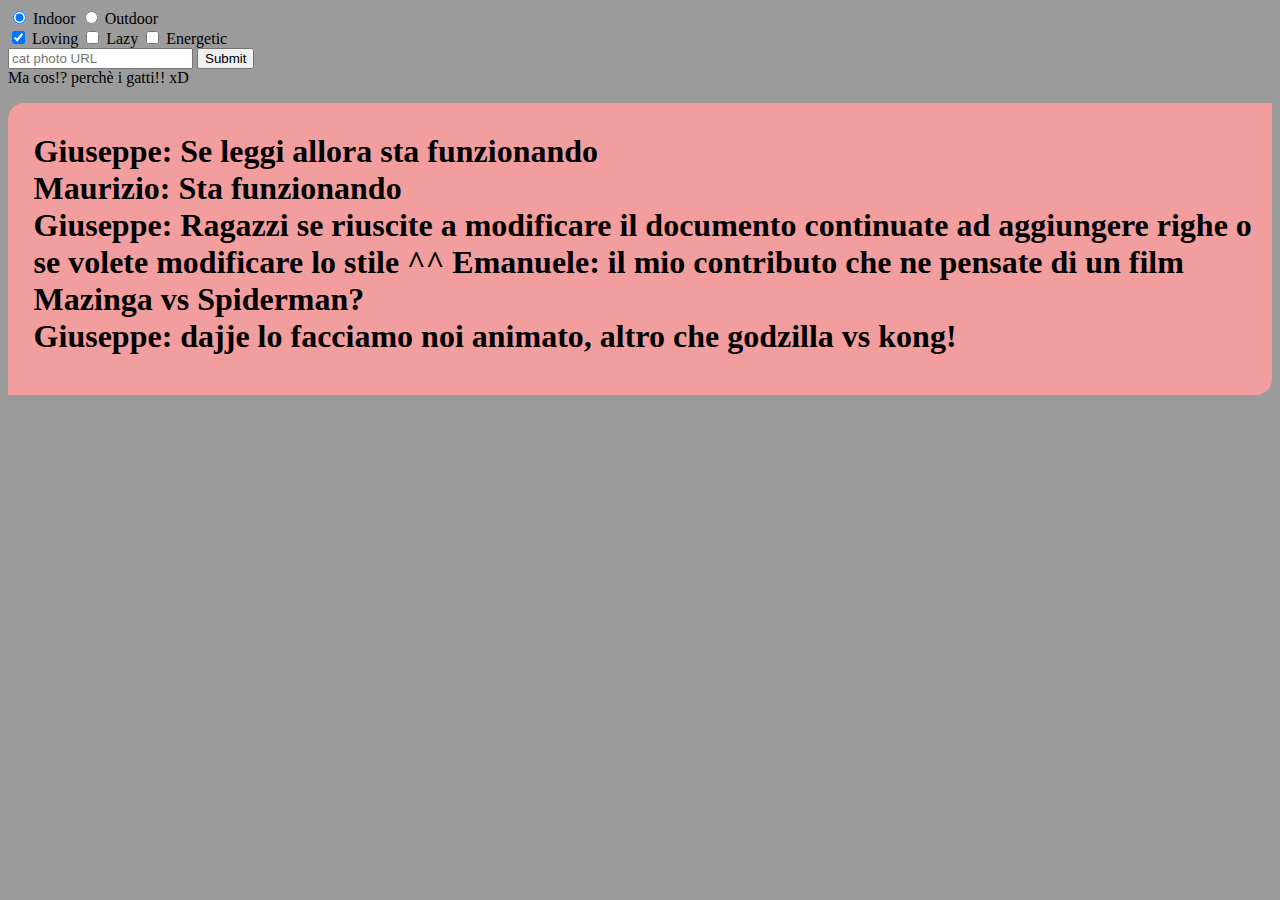
==== index.html @ 77967937 "ma cos?? perchè i gatti" ====
<html>
    <form action="https://freecatphotoapp.com/submit-cat-photo">
        <label><input type="radio" name="indoor-outdoor" checked> Indoor</label>
        <label><input type="radio" name="indoor-outdoor"> Outdoor</label><br>
        <label><input type="checkbox" name="personality" checked> Loving</label>
        <label><input type="checkbox" name="personality"> Lazy</label>
        <label><input type="checkbox" name="personality"> Energetic</label><br>
        <input type="text" placeholder="cat photo URL" required>
        <button type="submit">Submit</button><br>
        <label for="wtf">Ma cos!? perchè i gatti!! xD</label>
    </form>
    <head>
        <link rel="stylesheet" href="style/style.css">
        <title>
            creato in local
        </title>
        <body>
            <div class="box1">
            
                <h1>
                    Giuseppe:   Se leggi allora sta funzionando <br>
                    Maurizio:   Sta funzionando <br>
                    Giuseppe:   Ragazzi se riuscite a modificare il documento continuate ad aggiungere righe o se volete modificare lo stile ^^
                    Emanuele: il mio contributo che ne pensate di un film Mazinga vs Spiderman? <br>
                    Giuseppe: dajje lo facciamo noi animato, altro che godzilla vs kong! <br>
                </h1>
            </div>
        </body>
    </head>
</html>
---- style/style.css ----
body{
    background: rgb(155, 155, 155);
}

.box1{
    border-top-left-radius: 1em;
    border-bottom-right-radius: 1em;
    padding-top: 1vh;
    padding-bottom: 2vh;
    padding-left: 2vw;
    background-color: rgb(243, 158, 158);
}
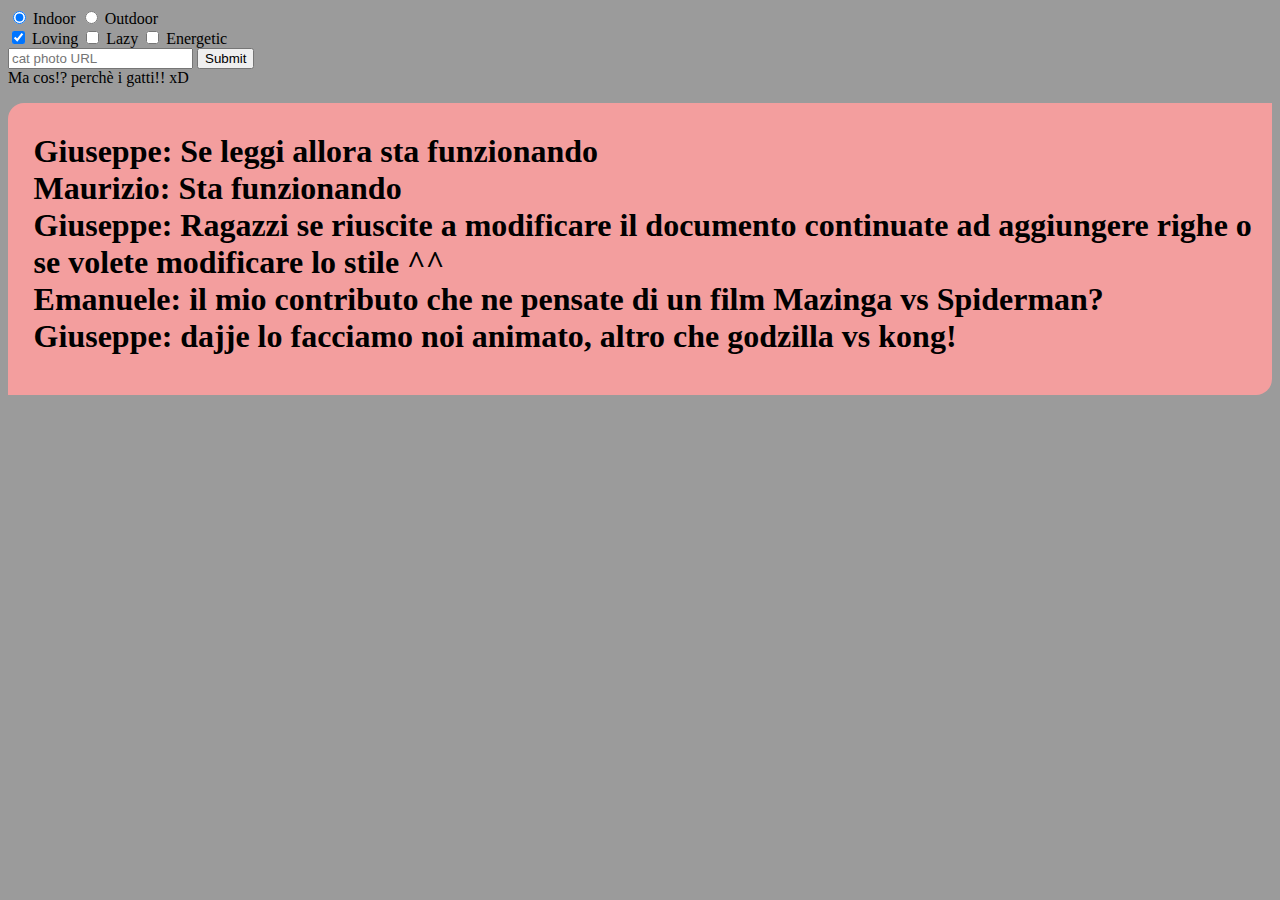
==== commit 85a2bc19: "ma cos?? perchè i gatti" ====
--- a/index.html
+++ b/index.html
@@ -20,7 +20,7 @@
                 <h1>
                     Giuseppe:   Se leggi allora sta funzionando <br>
                     Maurizio:   Sta funzionando <br>
-                    Giuseppe:   Ragazzi se riuscite a modificare il documento continuate ad aggiungere righe o se volete modificare lo stile ^^
+                    Giuseppe:   Ragazzi se riuscite a modificare il documento continuate ad aggiungere righe o se volete modificare lo stile ^^ <br>
                     Emanuele: il mio contributo che ne pensate di un film Mazinga vs Spiderman? <br>
                     Giuseppe: dajje lo facciamo noi animato, altro che godzilla vs kong! <br>
                 </h1>
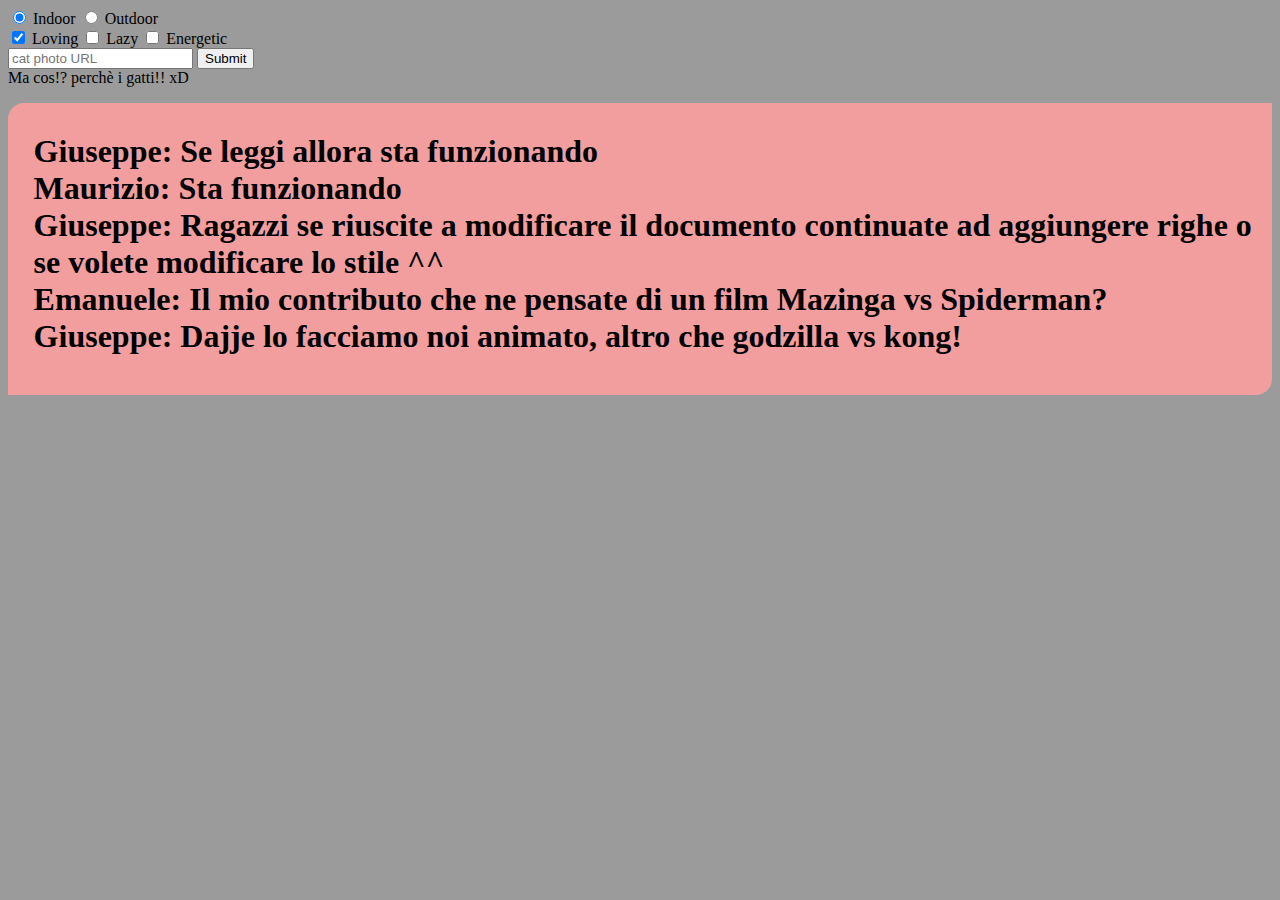
==== commit 8578c04c: "feature: change title" ====
--- a/index.html
+++ b/index.html
@@ -12,7 +12,7 @@
     <head>
         <link rel="stylesheet" href="style/style.css">
         <title>
-            creato in local
+            Like a chat, but much better!
         </title>
         <body>
             <div class="box1">
@@ -21,8 +21,8 @@
                     Giuseppe:   Se leggi allora sta funzionando <br>
                     Maurizio:   Sta funzionando <br>
                     Giuseppe:   Ragazzi se riuscite a modificare il documento continuate ad aggiungere righe o se volete modificare lo stile ^^ <br>
-                    Emanuele: il mio contributo che ne pensate di un film Mazinga vs Spiderman? <br>
-                    Giuseppe: dajje lo facciamo noi animato, altro che godzilla vs kong! <br>
+                    Emanuele:   Il mio contributo che ne pensate di un film Mazinga vs Spiderman? <br>
+                    Giuseppe:   Dajje lo facciamo noi animato, altro che godzilla vs kong! <br>
                 </h1>
             </div>
         </body>
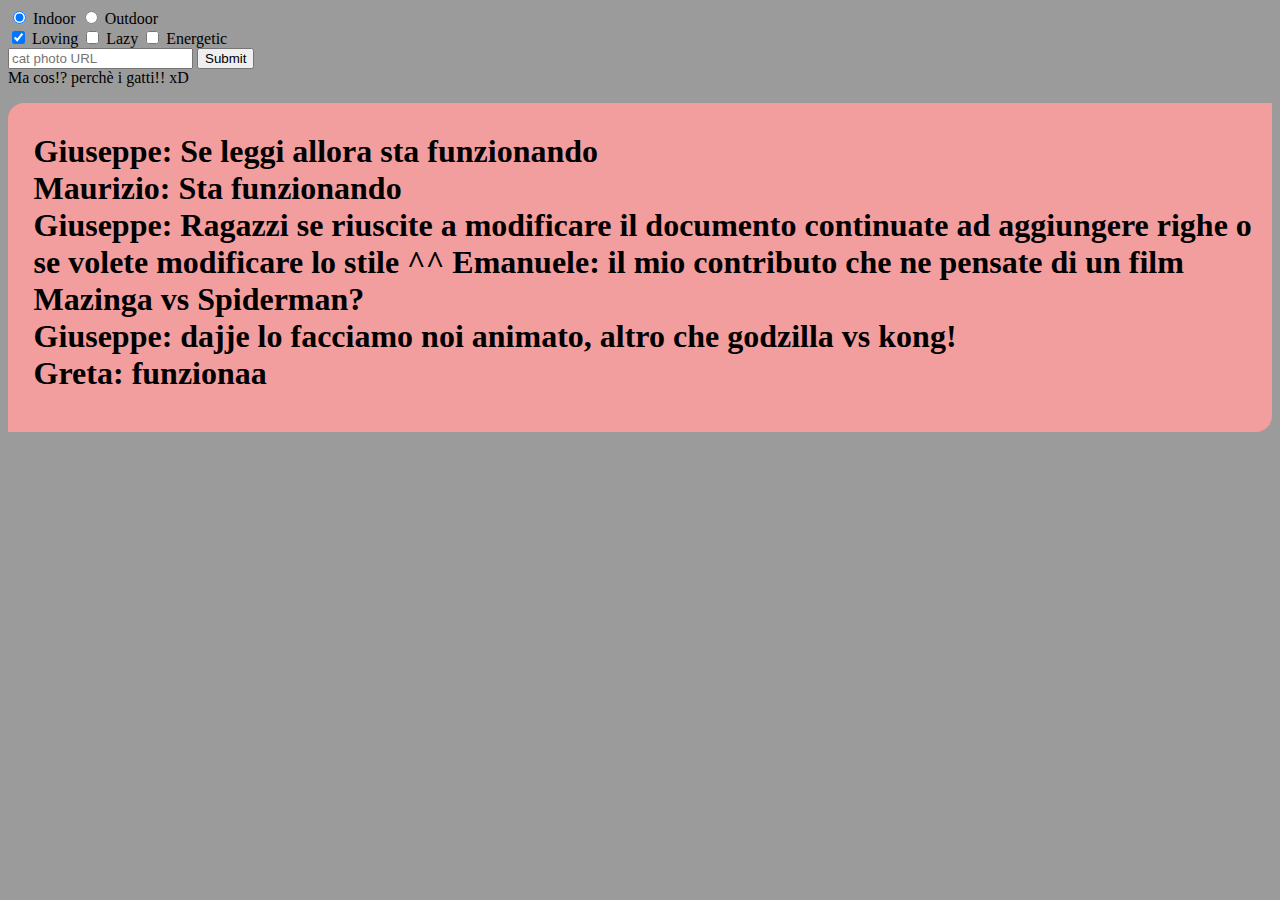
==== commit be6b79d3: "la mia prova" ====
--- a/index.html
+++ b/index.html
@@ -12,7 +12,7 @@
     <head>
         <link rel="stylesheet" href="style/style.css">
         <title>
-            Like a chat, but much better!
+            creato in local
         </title>
         <body>
             <div class="box1">
@@ -20,9 +20,10 @@
                 <h1>
                     Giuseppe:   Se leggi allora sta funzionando <br>
                     Maurizio:   Sta funzionando <br>
-                    Giuseppe:   Ragazzi se riuscite a modificare il documento continuate ad aggiungere righe o se volete modificare lo stile ^^ <br>
-                    Emanuele:   Il mio contributo che ne pensate di un film Mazinga vs Spiderman? <br>
-                    Giuseppe:   Dajje lo facciamo noi animato, altro che godzilla vs kong! <br>
+                    Giuseppe:   Ragazzi se riuscite a modificare il documento continuate ad aggiungere righe o se volete modificare lo stile ^^
+                    Emanuele: il mio contributo che ne pensate di un film Mazinga vs Spiderman? <br>
+                    Giuseppe: dajje lo facciamo noi animato, altro che godzilla vs kong! <br>
+                    Greta: funzionaa <br>
                 </h1>
             </div>
         </body>
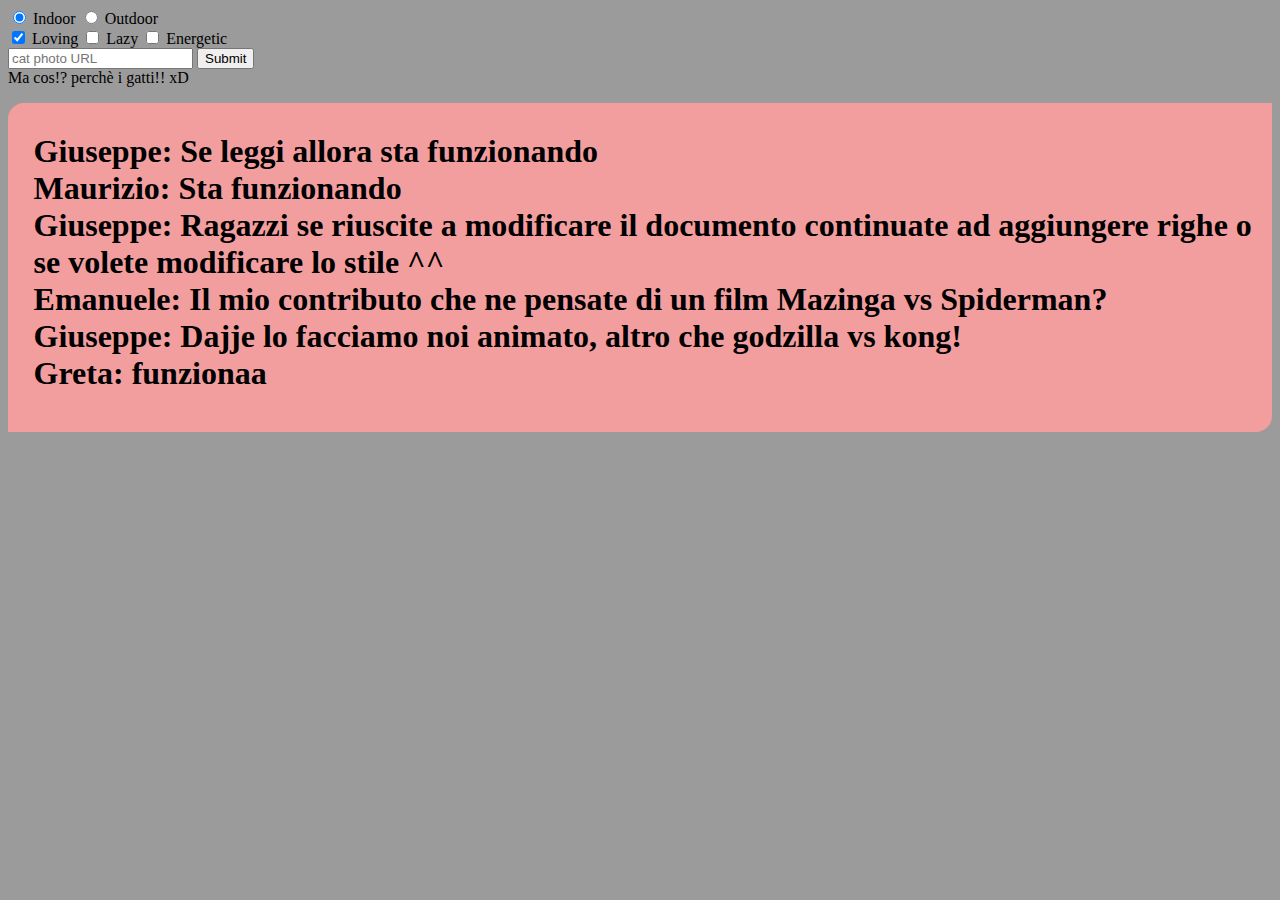
==== commit abbe1f90: "la mia prova2" ====
--- a/index.html
+++ b/index.html
@@ -12,7 +12,7 @@
     <head>
         <link rel="stylesheet" href="style/style.css">
         <title>
-            creato in local
+            Like a chat, but much better!
         </title>
         <body>
             <div class="box1">
@@ -20,9 +20,10 @@
                 <h1>
                     Giuseppe:   Se leggi allora sta funzionando <br>
                     Maurizio:   Sta funzionando <br>
-                    Giuseppe:   Ragazzi se riuscite a modificare il documento continuate ad aggiungere righe o se volete modificare lo stile ^^
-                    Emanuele: il mio contributo che ne pensate di un film Mazinga vs Spiderman? <br>
-                    Giuseppe: dajje lo facciamo noi animato, altro che godzilla vs kong! <br>
+
+                    Giuseppe:   Ragazzi se riuscite a modificare il documento continuate ad aggiungere righe o se volete modificare lo stile ^^ <br>
+                    Emanuele:   Il mio contributo che ne pensate di un film Mazinga vs Spiderman? <br>
+                    Giuseppe:   Dajje lo facciamo noi animato, altro che godzilla vs kong! <br>
                     Greta: funzionaa <br>
                 </h1>
             </div>
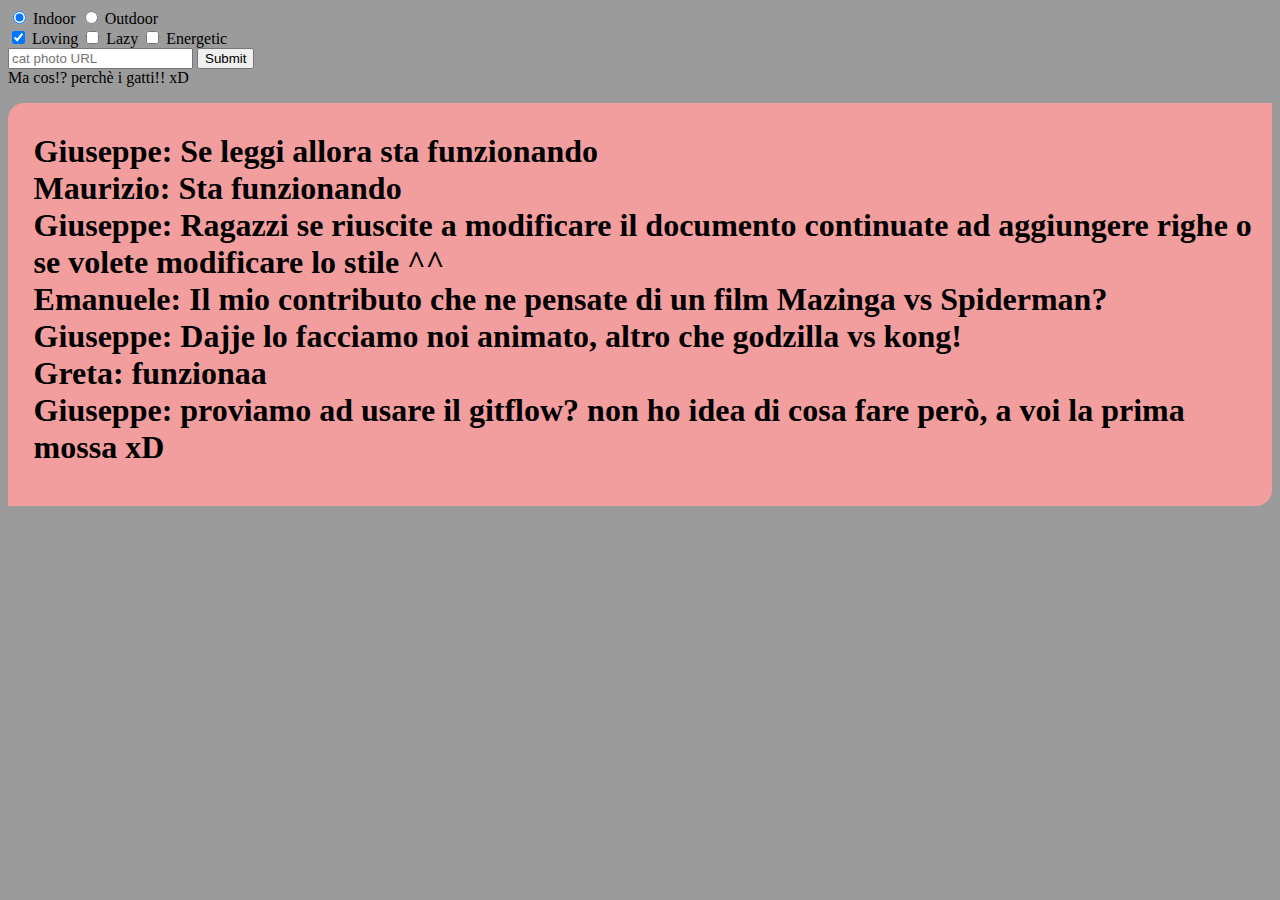
==== commit bc3d927b: "proviamo ad usare il gitflow?" ====
--- a/index.html
+++ b/index.html
@@ -25,6 +25,7 @@
                     Emanuele:   Il mio contributo che ne pensate di un film Mazinga vs Spiderman? <br>
                     Giuseppe:   Dajje lo facciamo noi animato, altro che godzilla vs kong! <br>
                     Greta: funzionaa <br>
+                    Giuseppe:   proviamo ad usare il gitflow? non ho idea di cosa fare però, a voi la prima mossa xD <br> 
                 </h1>
             </div>
         </body>
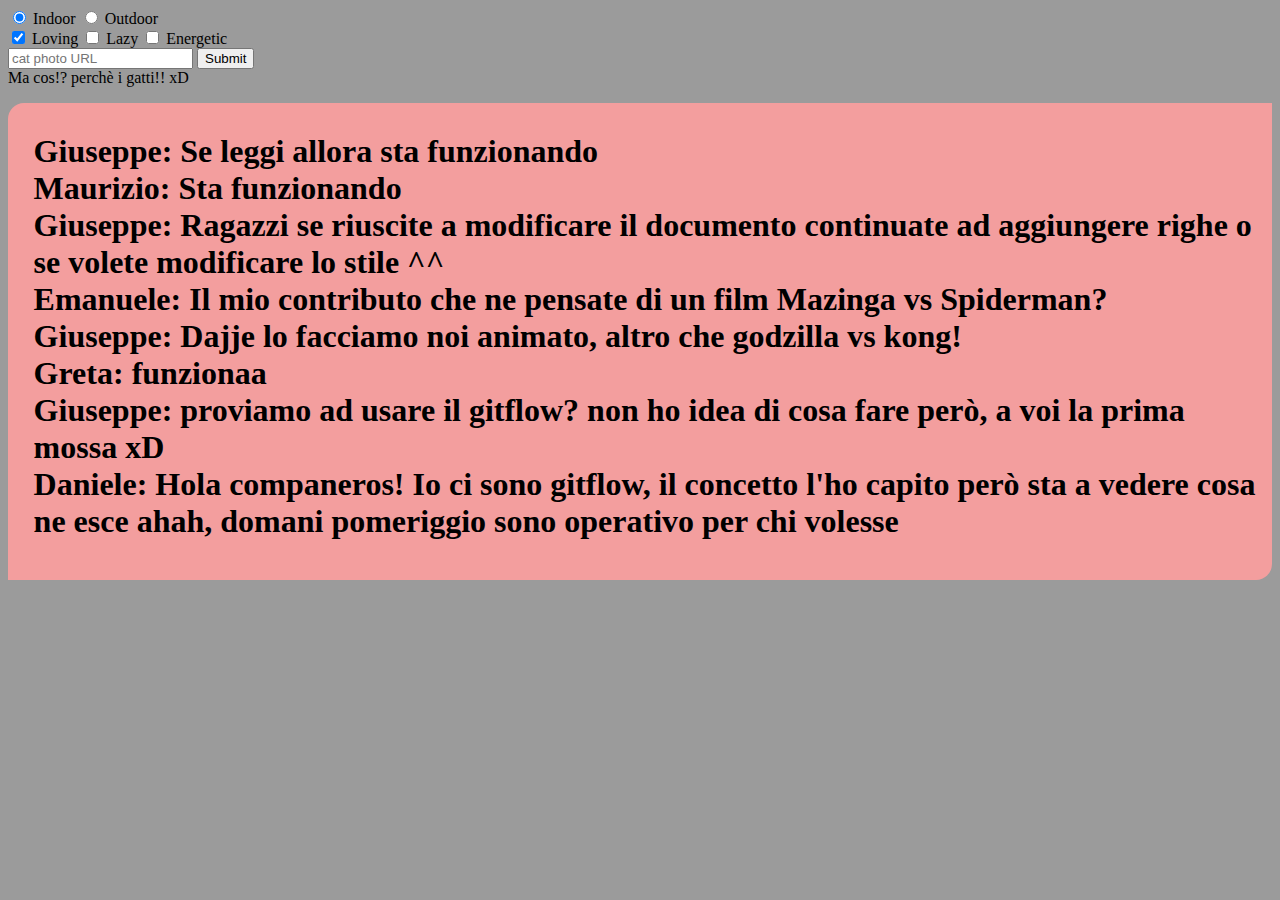
==== commit c1d0ac92: "joining the battle" ====
--- a/index.html
+++ b/index.html
@@ -26,6 +26,7 @@
                     Giuseppe:   Dajje lo facciamo noi animato, altro che godzilla vs kong! <br>
                     Greta: funzionaa <br>
                     Giuseppe:   proviamo ad usare il gitflow? non ho idea di cosa fare però, a voi la prima mossa xD <br> 
+                    Daniele:  Hola companeros! Io ci sono gitflow, il concetto l'ho capito però sta a vedere cosa ne esce ahah, domani pomeriggio sono operativo per chi volesse <br>
                 </h1>
             </div>
         </body>
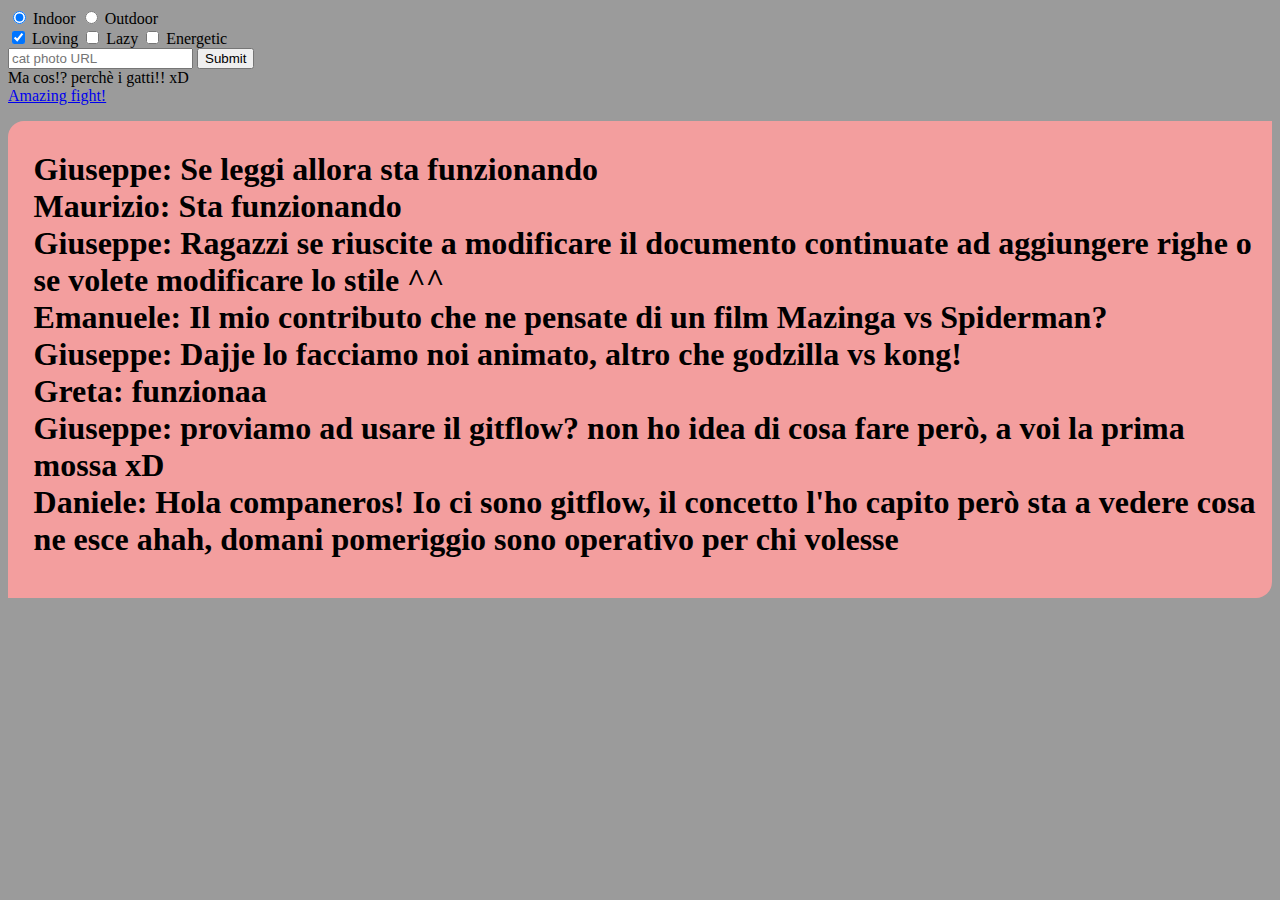
==== commit f6a02abb: "feat: links added" ====
--- a/index.html
+++ b/index.html
@@ -8,6 +8,7 @@
         <input type="text" placeholder="cat photo URL" required>
         <button type="submit">Submit</button><br>
         <label for="wtf">Ma cos!? perchè i gatti!! xD</label>
+        <br><a href="indexmazinga.html">Amazing fight!</a>
     </form>
     <head>
         <link rel="stylesheet" href="style/style.css">
